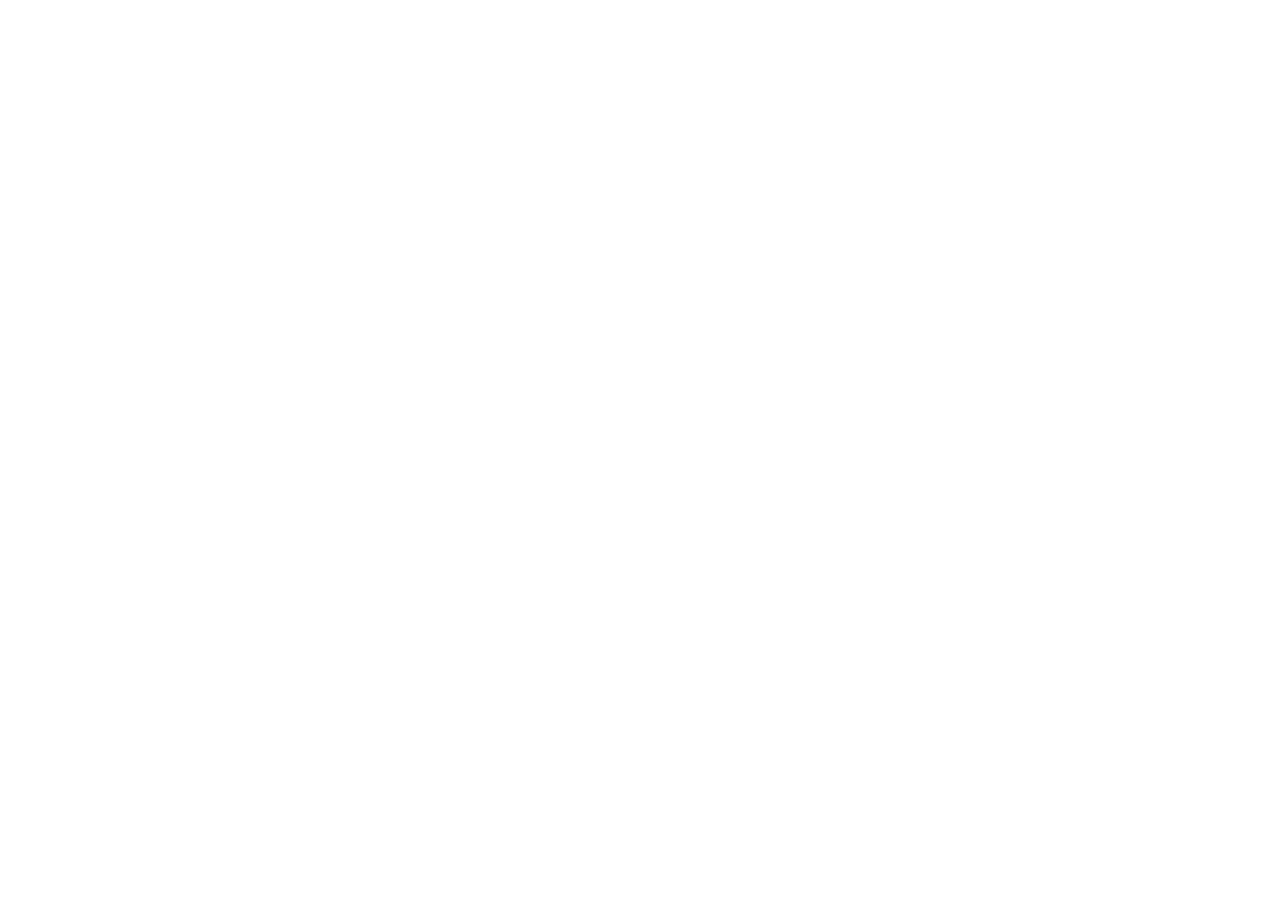
==== coronavirus/index.html @ b4bdc282 "covid-19" ====
<!DOCTYPE html>
<html>
<head>
	<title>Coronavirus - azerbaycan</title>
	<link rel="stylesheet" type="text/css" href="css/style.css">
	<script type="text/javascript" src="js/jquery-3.3.1.min.js"></script>
	<script type="text/javascript" src="js/defiant.js"></script>
	<script type="text/javascript" src="js/main.js"></script>
</head>
<body>
	<div class="sd"></div>
</body>
</html>
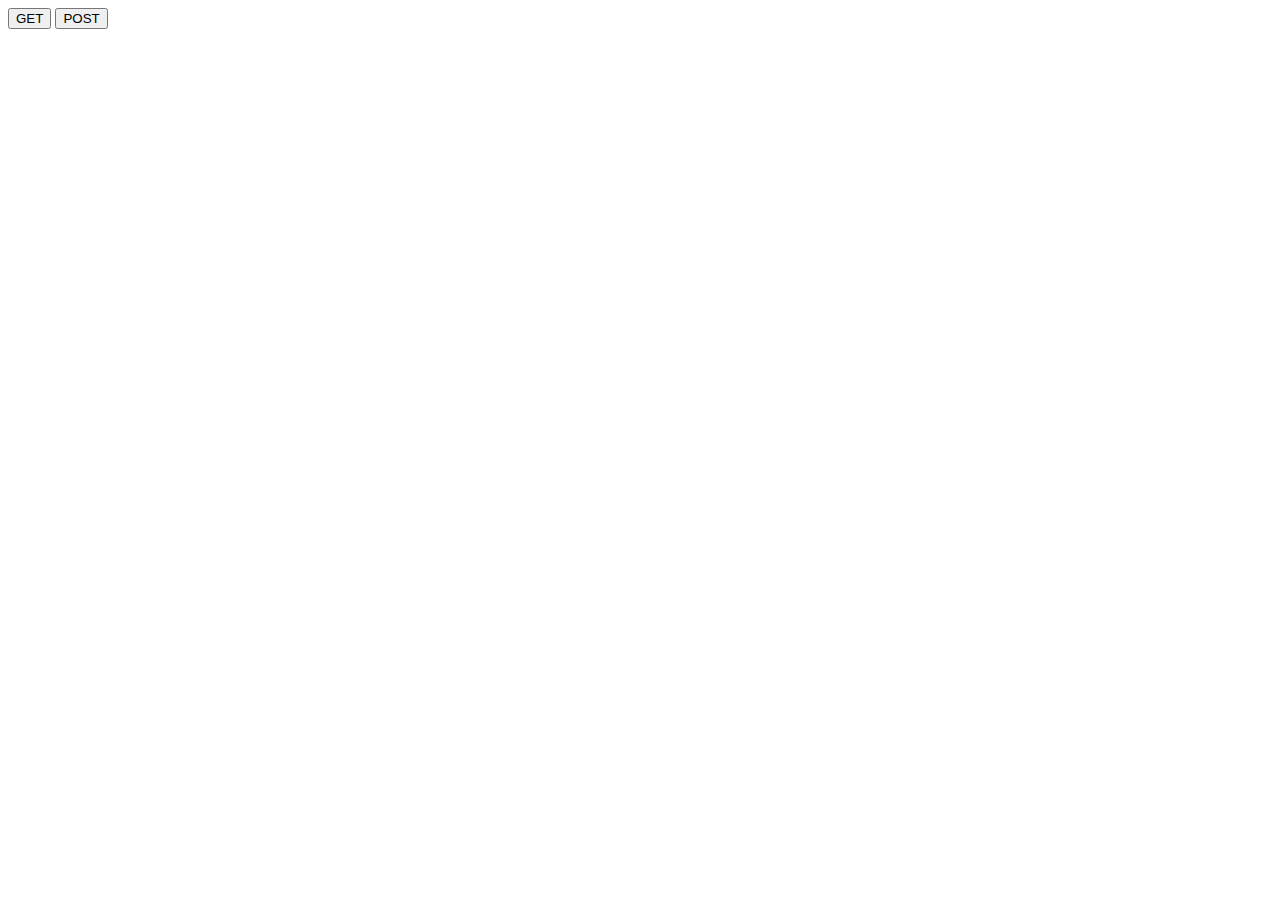
==== commit 596ec3de: "U" ====
--- a/coronavirus/index.html
+++ b/coronavirus/index.html
@@ -8,6 +8,53 @@
 	<script type="text/javascript" src="js/main.js"></script>
 </head>
 <body>
-	<div class="sd"></div>
+	<div class="sd" id="output"></div>
+	<div class="sd" id="data"></div>
+	<button id="get">GET</button>
+	<button id="post">POST</button>
 </body>
-</html>+</html>
+
+
+<script type="text/javascript">
+
+  var cors_api_url = 'https://cors-anywhere.herokuapp.com/';
+  function doCORSRequest(options, printResult) {
+    var x = new XMLHttpRequest();
+    x.open(options.method, cors_api_url + options.url);
+    x.onload = x.onerror = function() {
+      printResult(
+        options.method + ' ' + options.url + '\n' +
+        x.status + ' ' + x.statusText + '\n\n' +
+        (x.responseText || '')
+      );
+    };
+    if (/^POST/i.test(options.method)) {
+      x.setRequestHeader('Content-Type', 'application/x-www-form-urlencoded');
+    }
+    x.send(options.data);
+  }
+
+  // Bind event
+  (function() {
+    var urlField = 'https://opendata.ecdc.europa.eu/covid19/casedistribution/json/';
+    var dataField = document.getElementById('data');
+    var outputField = document.getElementById('output');
+    document.getElementById('get').onclick =
+    document.getElementById('post').onclick = function(e) {
+      e.preventDefault();
+      doCORSRequest({
+        method: 'GET',
+        url: urlField.value,
+        data: dataField.value
+      }, function printResult(result) {
+        outputField.value = result;
+      });
+    };
+  })();
+  if (typeof console === 'object') {
+    console.log('// To test a local CORS Anywhere server, set cors_api_url. For example:');
+    console.log('cors_api_url = "http://localhost:8080/"');
+  }
+
+</script>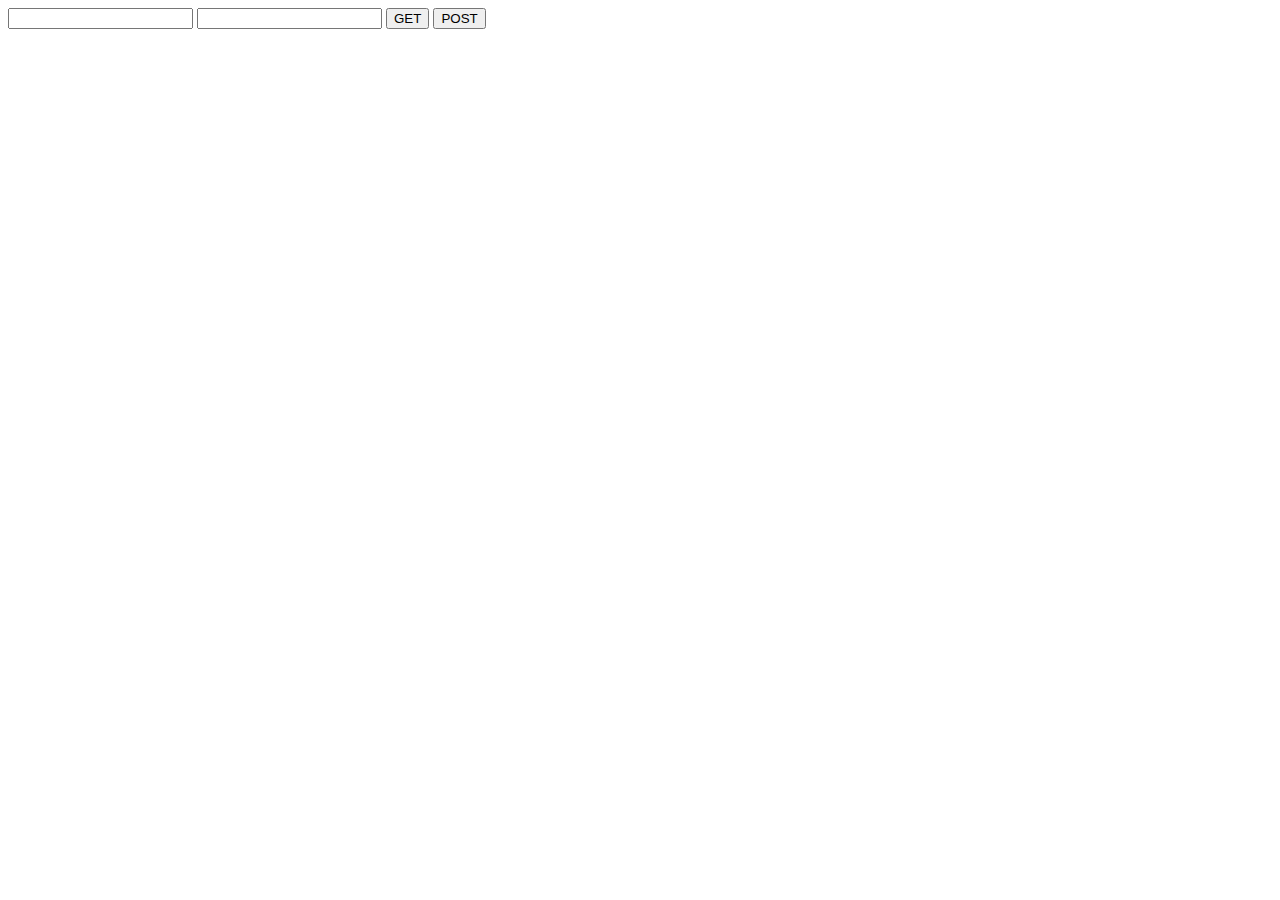
==== commit 08d8658d: "y" ====
--- a/coronavirus/index.html
+++ b/coronavirus/index.html
@@ -8,16 +8,16 @@
 	<script type="text/javascript" src="js/main.js"></script>
 </head>
 <body>
-	<div class="sd" id="output"></div>
-	<div class="sd" id="data"></div>
+	<input type="sd" name="url" id="url">
+	<input type="text" id="data">
 	<button id="get">GET</button>
 	<button id="post">POST</button>
+	<div class="sd" id="output"></div>
 </body>
 </html>
 
 
-<script type="text/javascript">
-
+<script>
   var cors_api_url = 'https://cors-anywhere.herokuapp.com/';
   function doCORSRequest(options, printResult) {
     var x = new XMLHttpRequest();
@@ -37,14 +37,14 @@
 
   // Bind event
   (function() {
-    var urlField = 'https://opendata.ecdc.europa.eu/covid19/casedistribution/json/';
+    var urlField = document.getElementById('url');
     var dataField = document.getElementById('data');
     var outputField = document.getElementById('output');
     document.getElementById('get').onclick =
     document.getElementById('post').onclick = function(e) {
       e.preventDefault();
       doCORSRequest({
-        method: 'GET',
+        method: this.id === 'post' ? 'POST' : 'GET',
         url: urlField.value,
         data: dataField.value
       }, function printResult(result) {
@@ -56,5 +56,4 @@
     console.log('// To test a local CORS Anywhere server, set cors_api_url. For example:');
     console.log('cors_api_url = "http://localhost:8080/"');
   }
-
 </script>